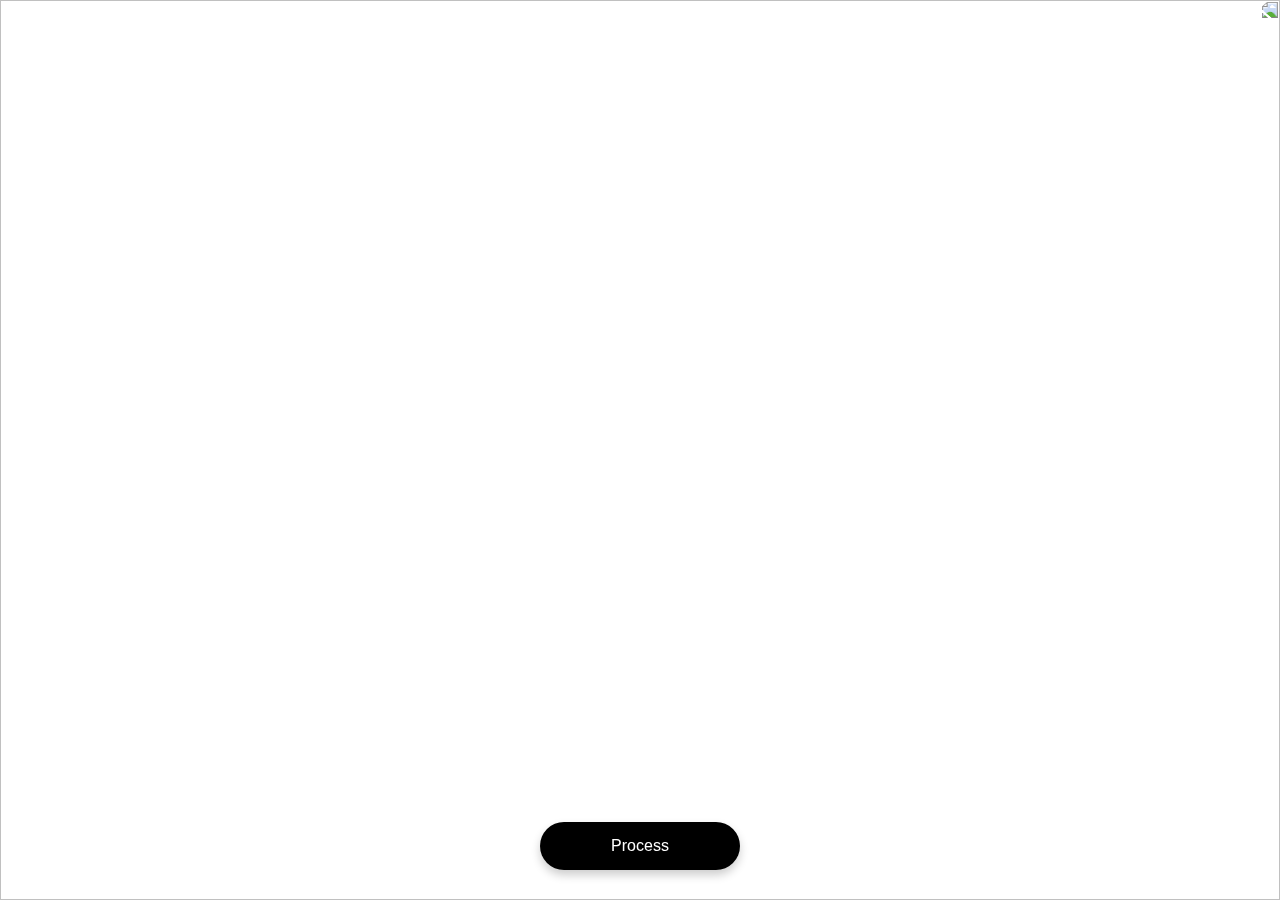
==== index.html @ 8a778e92 "Display favicon and change content" ====
<html lang=”en”>
<head>
    <meta charset="utf-8">
    <meta http-equiv="x-ua-compatible" content="ie=edge">
    <meta name="viewport" content="width=device-width, initial-scale=1">
    <!-- Name of your awesome camera app -->
    <title>BillOCR</title>
    <!-- Link to your main style sheet-->
    <link rel="stylesheet" href="style.css">
	<link rel="shortcut icon" href="favicon.ico" type="image/x-icon">
	<link rel="icon" href="favicon.ico" type="image/x-icon">
</head>
<body>
    <!-- Camera -->
    <main id="camera">
        <!-- Camera sensor -->
        <canvas id="camera--sensor"></canvas>
        <!-- Camera view -->
        <video id="camera--view" autoplay playsinline></video>
        <!-- Camera output -->
        <img src="//:0" alt="" id="camera--output">
        <!-- Camera trigger -->
        <button id="camera--trigger">Process</button>
    </main>
    <!-- Reference to your JavaScript file -->
    <script src="app.js"></script>
</body>
</html>
---- style.css ----
html, body{
  margin: 0;
  padding: 0;
  height: 100%;
  width: 100%;
}
#camera, #camera--view, #camera--sensor, #camera--output{
    position: fixed;
    height: 100%;
    width: 100%;
    object-fit: cover;
}
#camera--view, #camera--sensor, #camera--output{
    transform: scaleX(-1);
    filter: FlipH;
}
#camera--trigger{
    width: 200px;
    background-color: black;
    color: white;
    font-size: 16px;
    border-radius: 30px;
    border: none;
    padding: 15px 20px;
    text-align: center;
    box-shadow: 0 5px 10px 0 rgba(0,0,0,0.2);
    position: fixed;
    bottom: 30px;
    left: calc(50% - 100px);
}
.taken{
    height: 100px!important;
    width: 100px!important;
    transition: all 0.5s ease-in;
    border: solid 3px white;
    box-shadow: 0 5px 10px 0 rgba(0,0,0,0.2);
    top: 20px;
    right: 20px;
    z-index: 2;
}
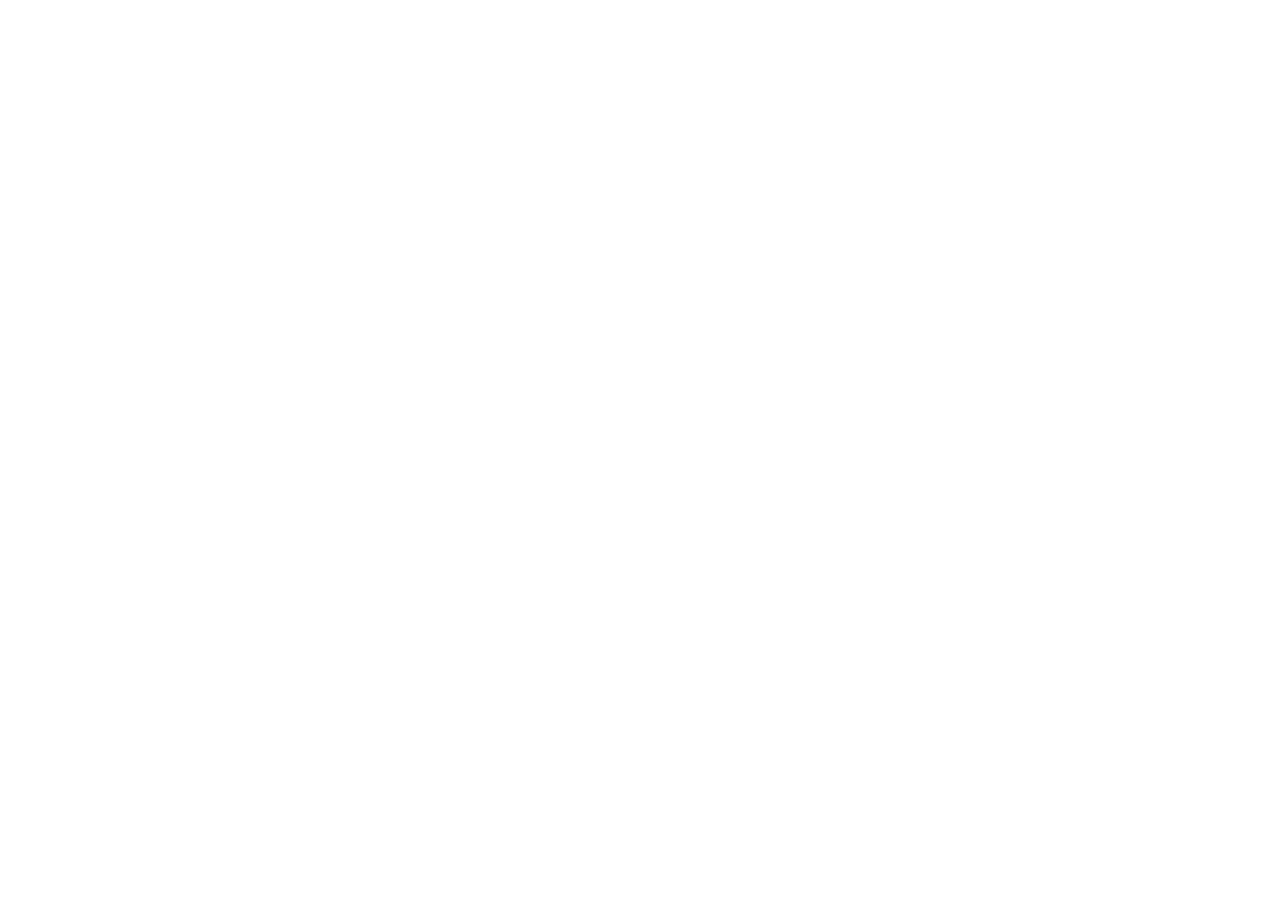
==== commit 4139b339: "Flipped camera feed" ====
--- a/index.html
+++ b/index.html
@@ -14,11 +14,11 @@
     <!-- Camera -->
     <main id="camera">
         <!-- Camera sensor -->
-        <canvas id="camera--sensor"></canvas>
+        <canvas id="camera--sensor"/>
         <!-- Camera view -->
-        <video id="camera--view" autoplay playsinline></video>
+        <video id="camera--view" autoplay playsinline/>
         <!-- Camera output -->
-        <img src="//:0" alt="" id="camera--output">
+        <img src="//:0" alt="" id="camera--output"/>
         <!-- Camera trigger -->
         <button id="camera--trigger">Process</button>
     </main>
--- a/style.css
+++ b/style.css
@@ -1,20 +1,24 @@
-html, body{
+html, body {
   margin: 0;
   padding: 0;
   height: 100%;
   width: 100%;
 }
-#camera, #camera--view, #camera--sensor, #camera--output{
+
+#camera, #camera--view, #camera--sensor, #camera--output {
     position: fixed;
     height: 100%;
     width: 100%;
     object-fit: cover;
 }
-#camera--view, #camera--sensor, #camera--output{
-    transform: scaleX(-1);
-    filter: FlipH;
+
+#camera--view , #camera--sensor, #camera--output {
+	-webkit-transform: scaleX(-1);
+	transform: scaleX(-1);
+	filter: FlipH;
 }
-#camera--trigger{
+
+#camera--trigger {
     width: 200px;
     background-color: black;
     color: white;
@@ -28,7 +32,8 @@
     bottom: 30px;
     left: calc(50% - 100px);
 }
-.taken{
+
+.taken {
     height: 100px!important;
     width: 100px!important;
     transition: all 0.5s ease-in;
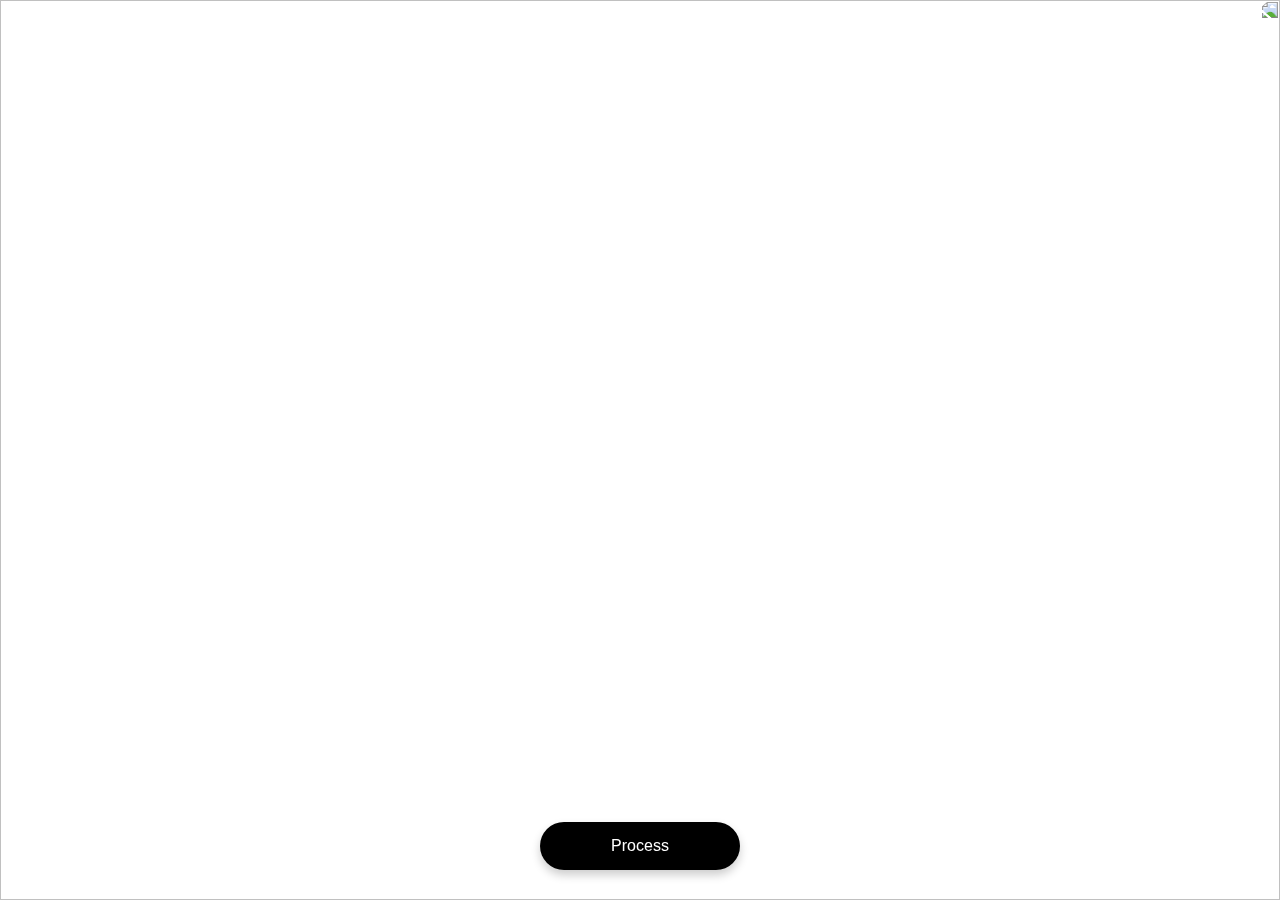
==== commit 36d74f4b: "Fixed tag endings" ====
--- a/index.html
+++ b/index.html
@@ -14,11 +14,11 @@
     <!-- Camera -->
     <main id="camera">
         <!-- Camera sensor -->
-        <canvas id="camera--sensor"/>
+        <canvas id="camera--sensor"></canvas>
         <!-- Camera view -->
-        <video id="camera--view" autoplay playsinline/>
+        <video id="camera--view" autoplay playsinline></video>
         <!-- Camera output -->
-        <img src="//:0" alt="" id="camera--output"/>
+        <img src="//:0" alt="" id="camera--output"></img>
         <!-- Camera trigger -->
         <button id="camera--trigger">Process</button>
     </main>
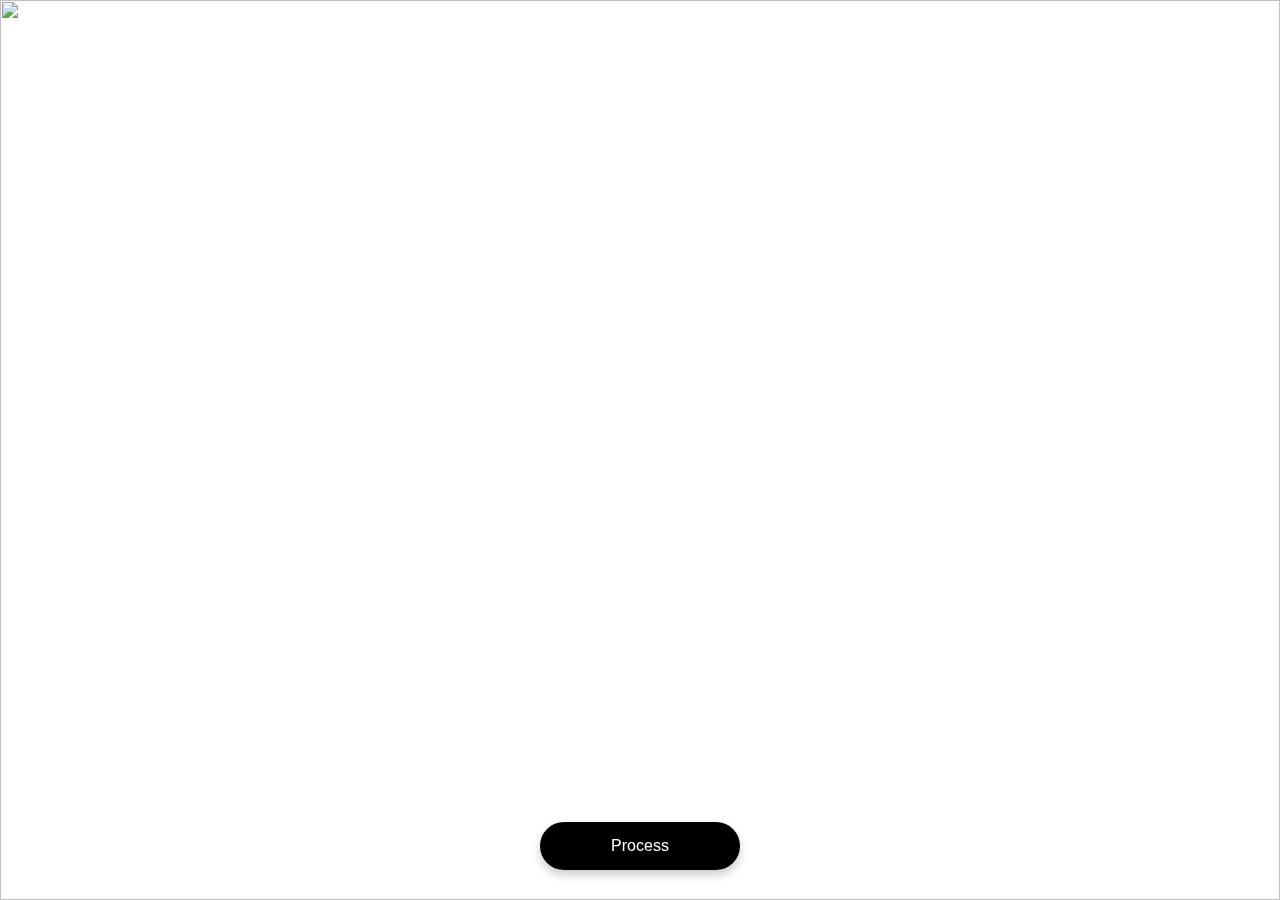
==== commit 1e1600c4: "Added Tesseract to alert on process click" ====
--- a/index.html
+++ b/index.html
@@ -9,6 +9,7 @@
     <link rel="stylesheet" href="style.css">
 	<link rel="shortcut icon" href="favicon.ico" type="image/x-icon">
 	<link rel="icon" href="favicon.ico" type="image/x-icon">
+	<script src='https://cdn.rawgit.com/naptha/tesseract.js/1.0.10/dist/tesseract.js'></script>
 </head>
 <body>
     <!-- Camera -->
--- a/style.css
+++ b/style.css
@@ -12,10 +12,8 @@
     object-fit: cover;
 }
 
-#camera--view , #camera--sensor, #camera--output {
-	-webkit-transform: scaleX(-1);
-	transform: scaleX(-1);
-	filter: FlipH;
+#camera--view {
+	display: none;
 }
 
 #camera--trigger {
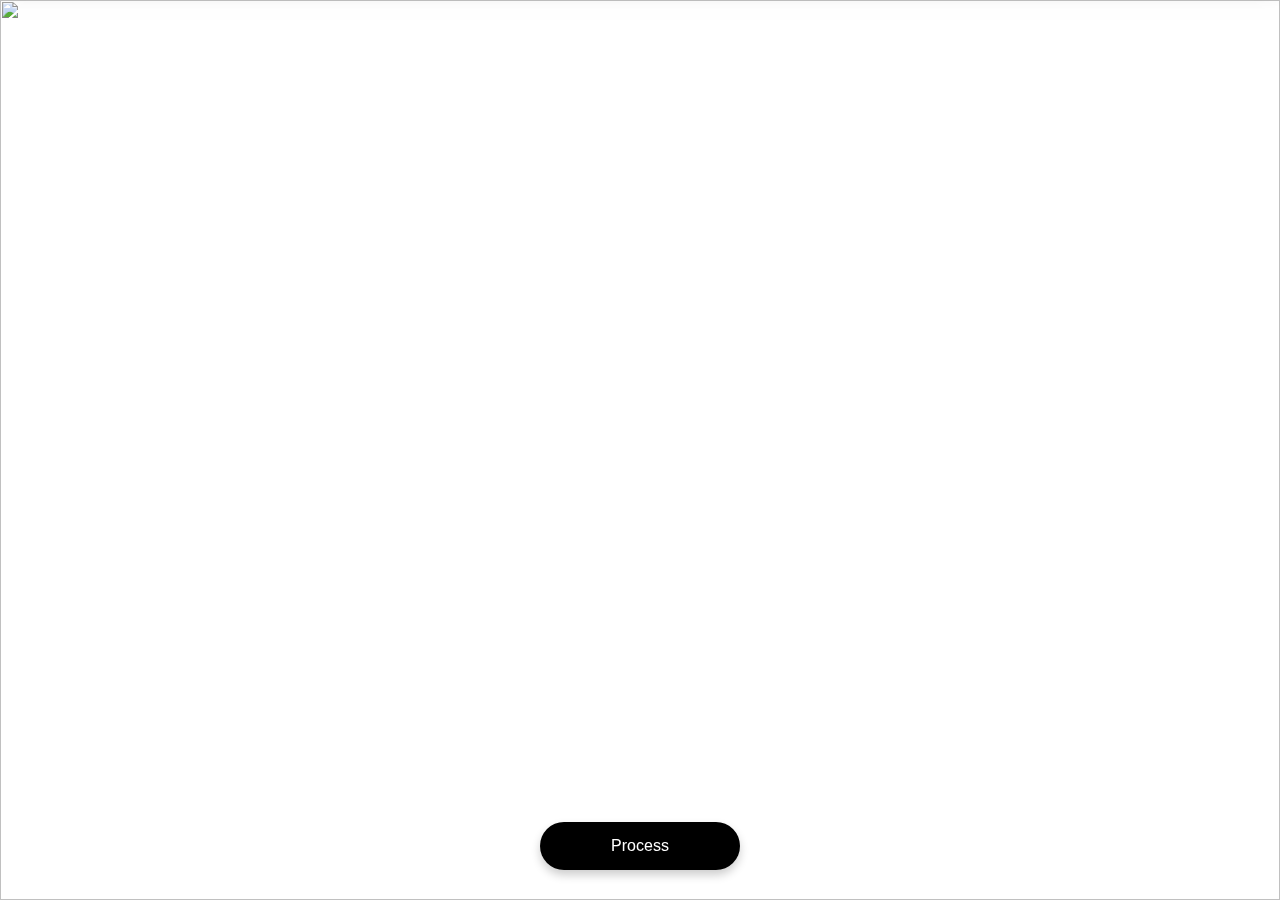
==== commit 985d4b75: "Implemented new alert box, control flow" ====
--- a/index.html
+++ b/index.html
@@ -12,8 +12,10 @@
 	<script src='https://cdn.rawgit.com/naptha/tesseract.js/1.0.10/dist/tesseract.js'></script>
 </head>
 <body>
+
     <!-- Camera -->
     <main id="camera">
+
         <!-- Camera sensor -->
         <canvas id="camera--sensor"></canvas>
         <!-- Camera view -->
@@ -21,9 +23,21 @@
         <!-- Camera output -->
         <img src="//:0" alt="" id="camera--output"></img>
         <!-- Camera trigger -->
-        <button id="camera--trigger">Process</button>
+        <button id="camera--trigger" class="button">Process</button>
+		<!-- Alert Box -->
+		<div id="alertbox">
+			<div id="alertbox--message">
+			</div>
+			<div id="alertbox--button--container">
+				<button id="alertbox--button-yes" class="button" onClick="setAnswerYes()">Yes
+				</button>
+				<button id="alertbox--button-no" class="button" onClick="setAnswerNo()">No
+				</button>
+			</div>
+		</div>
     </main>
     <!-- Reference to your JavaScript file -->
+	<script src="//cdnjs.cloudflare.com/ajax/libs/annyang/2.6.0/annyang.min.js"></script>
     <script src="app.js"></script>
 </body>
 </html>--- a/style.css
+++ b/style.css
@@ -3,6 +3,22 @@
   padding: 0;
   height: 100%;
   width: 100%;
+}
+
+#alertbox {
+	width: 100%;
+	height: 200px;
+	background-color: #f4b342;
+	box-shadow: 0px 5px 30px #666666;
+	position: fixed;
+	top: -230px;
+	transition: top 0.6s;
+}
+
+#alertbox--button--container {
+	margin-left: calc(50% - 200px);
+	top: 120px;
+	position: relative;
 }
 
 #camera, #camera--view, #camera--sensor, #camera--output {
@@ -17,18 +33,13 @@
 }
 
 #camera--trigger {
-    width: 200px;
-    background-color: black;
-    color: white;
-    font-size: 16px;
-    border-radius: 30px;
-    border: none;
-    padding: 15px 20px;
-    text-align: center;
-    box-shadow: 0 5px 10px 0 rgba(0,0,0,0.2);
     position: fixed;
     bottom: 30px;
     left: calc(50% - 100px);
+}
+
+#camera--trigger:disabled {
+	background-color: gray;
 }
 
 .taken {
@@ -40,4 +51,16 @@
     top: 20px;
     right: 20px;
     z-index: 2;
+}
+
+.button {
+	width: 200px;
+    background-color: black;
+    color: white;
+    font-size: 16px;
+    border-radius: 30px;
+    border: none;
+    padding: 15px 20px;
+    text-align: center;
+    box-shadow: 0 5px 10px 0 rgba(0,0,0,0.2);
 }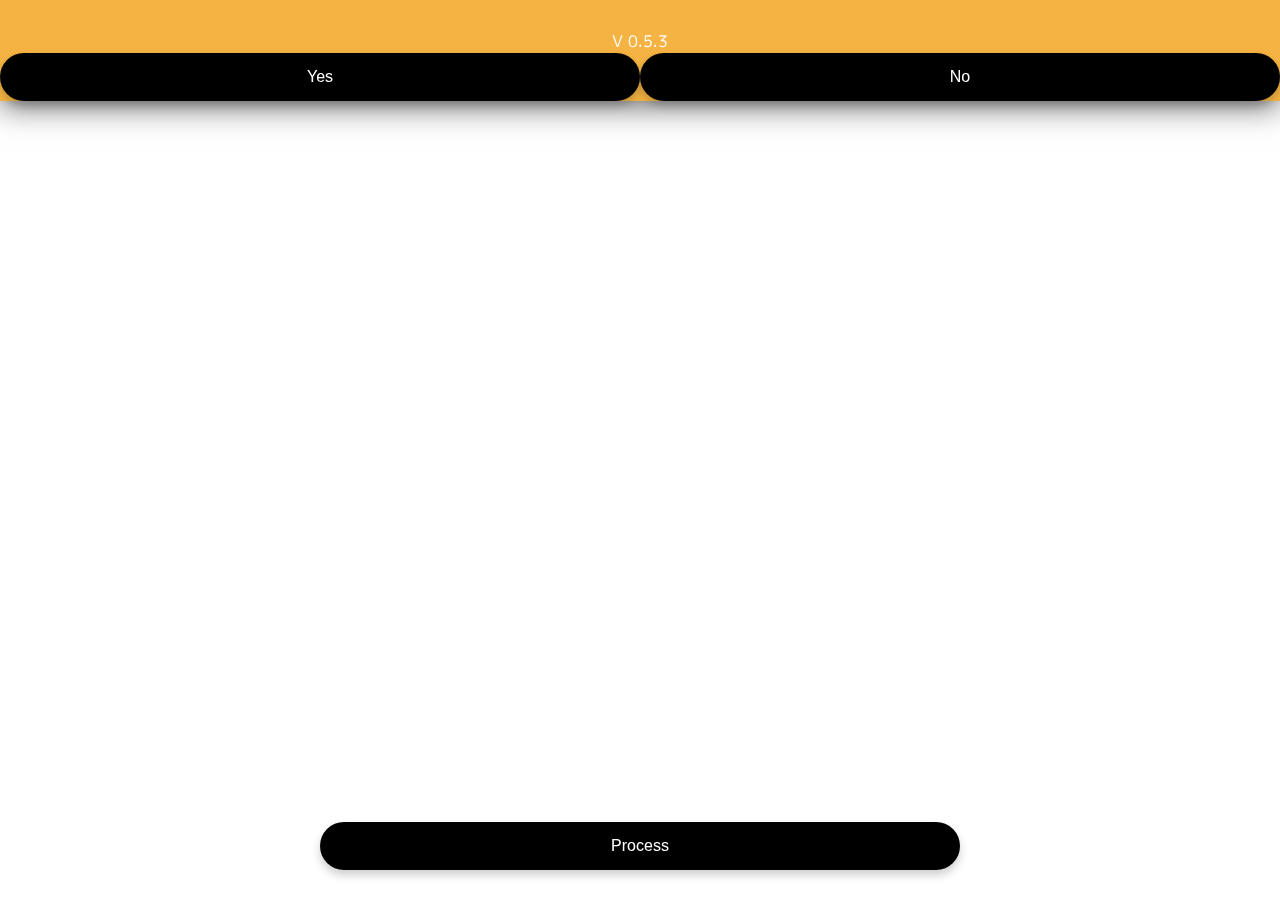
==== commit fbf89442: "Styling" ====
--- a/index.html
+++ b/index.html
@@ -10,6 +10,7 @@
 	<link rel="shortcut icon" href="favicon.ico" type="image/x-icon">
 	<link rel="icon" href="favicon.ico" type="image/x-icon">
 	<script src='https://cdn.rawgit.com/naptha/tesseract.js/1.0.10/dist/tesseract.js'></script>
+	<link href="https://fonts.googleapis.com/css?family=M+PLUS+1p" rel="stylesheet">
 </head>
 <body>
 
@@ -28,10 +29,14 @@
 		<div id="alertbox">
 			<div id="alertbox--message">
 			</div>
-			<div id="alertbox--button--container">
+			<div id="alertbox--button--container--yesno" class="alertbox--button--container">
 				<button id="alertbox--button-yes" class="button" onClick="setAnswerYes()">Yes
 				</button>
 				<button id="alertbox--button-no" class="button" onClick="setAnswerNo()">No
+				</button>
+			</div>
+			<div id="alertbox--button--container--ok">
+				<button id="alertbox--button-yes" class="button" onClick="closeAlertBox()">Ok
 				</button>
 			</div>
 		</div>
--- a/style.css
+++ b/style.css
@@ -3,11 +3,11 @@
   padding: 0;
   height: 100%;
   width: 100%;
+  font-family: 'M PLUS 1p', sans-serif;
 }
 
 #alertbox {
 	width: 100%;
-	height: 200px;
 	background-color: #f4b342;
 	box-shadow: 0px 5px 30px #666666;
 	position: fixed;
@@ -15,10 +15,29 @@
 	transition: top 0.6s;
 }
 
-#alertbox--button--container {
-	margin-left: calc(50% - 200px);
-	top: 120px;
+.alertbox--button--container {
+	bottom: 0px;
 	position: relative;
+	display: none;
+	margin: auto;
+}
+
+#alertbox--button--container--yesno {
+	margin: auto;
+	width: 100%;
+}
+
+#alertbox--button--container--ok {
+	margin: auto;
+	width: 100%;
+}
+
+#alertbox--message {
+	width: 100%;
+	color: white;
+	font-size: 16px;
+	text-align: center;
+	padding-top: 30px;
 }
 
 #camera, #camera--view, #camera--sensor, #camera--output {
@@ -35,11 +54,15 @@
 #camera--trigger {
     position: fixed;
     bottom: 30px;
-    left: calc(50% - 100px);
+    left: 25%;
 }
 
 #camera--trigger:disabled {
 	background-color: gray;
+}
+
+#camera--output {
+	display: none;
 }
 
 .taken {
@@ -51,10 +74,12 @@
     top: 20px;
     right: 20px;
     z-index: 2;
+	display: none;
 }
 
 .button {
-	width: 200px;
+	float: left;
+	width: 50%;
     background-color: black;
     color: white;
     font-size: 16px;
